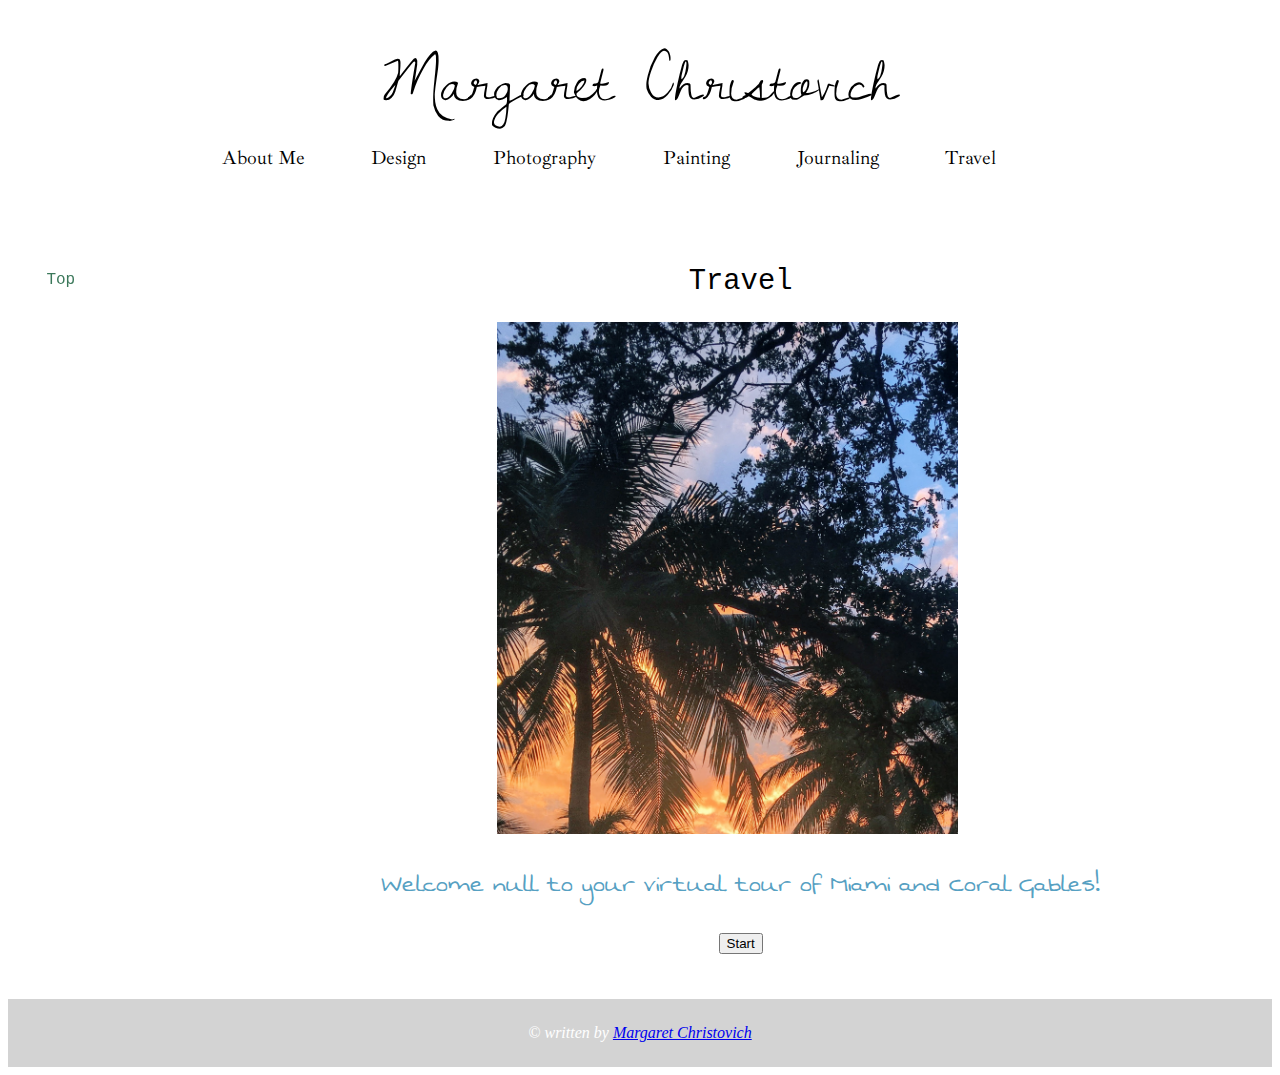
==== five.html @ 2a4e60ed "final" ====
<!DOCTYPE html>

<html>

<head>
	<title>Portfolio Site</title>

	<link rel="stylesheet" href="https://cdnjs.cloudflare.com/ajax/libs/animate.css/3.7.2/animate.min.css">

	<meta charset="UTF-8">
	<meta name="viewport" content="width=device-width, initial-scale=1.0">
	<link rel="stylesheet" type="text/css" href="assets/css/style.css">

<link href="https://fonts.googleapis.com/css?family=Dawning+of+a+New+Day|Ibarra+Real+Nova|Swanky+and+Moo+Moo&display=swap" rel="stylesheet">
</head>

<body>
<a name="top"></a>
	<div id="topGrid">

	<header><a class="top animated bounceHover" href="index.html">Margaret Christovich</a></header>
		 
	<nav>
	<a href="index.html">About Me</a>       
	<a href="two.html" >Design</a>      
	<a href="three.html" >Photography</a>  
	<a href="four.html">Painting</a>
	<a href="six.html">Journaling</a>
	<a href="#">Travel</a>
	</h2>
	</nav>

</div>

<div id="grid">

	<article>
			<h4><a href="#top">Top</a></h4><br>

	</article>

<main>

<h2 class="topTitle">Travel</h2>

<div id="innerGrid5">
	<h1 id="topText"></h1>

		<!--image-->
		<div id="tourImage"></div>

		<h3 id="mainText"></h3>

		<p></p>

		<button id="mainButton">Start</button>
</div>

		<script src="http://ajax.googleapis.com/ajax/libs/jquery/1.9.1/jquery.min.js"></script>


		<!-- linked js file -->
		<script type="text/javascript" src="assets/js/portfolio.js"></script>


</main>

</div>

<footer>
	<address>
		&copy;
		written by <a href="mailto:mxc2092@maimi.edu"> Margaret Christovich</a>
		<br>
	</address>
</footer>
</body>
</html>
---- assets/css/style.css ----
/* DEVICES (mobile version) */
@media only screen and (min-width: 375px){

	.top{
		font-family: 'Dawning of a New Day', cursive;
		color: black;
		text-decoration: none;
		font-size: 1.75em;
	}

	h1 a:visited{
		text-decoration: none;
	}

	h1 a:hover{
		color: darkgrey;
	}

	h1 a:active{
		color:lightblue;
		text-decoration:none;
	} 

	h4 a{
		text-decoration: none;

	}

	h4 a: hover{
		text-decoration: none;
	}

	h4 a:active{
		text-decoration:none;
	}

	h2,h3{
		font-family: 'Swanky and Moo Moo', cursive;
		font-weight:normal;
	}

	h3{
		color: #56A0C2;
	}

	nav a, article a{
		font-family: 'Ibarra Real Nova', serif;
	}

	p,h4{
		font-family: 'Ibarra Real Nova', serif;
	}

	header{
		padding-top:8%;
		text-align: center;
		grid-area: header;
		font-size:1.5em;
	}

	nav{
		grid-area: nav;
		text-align: center;
		padding:1%;
		font-size: .8em;
	}

	article{
		grid-area: menu;
		padding:3%;
		position: fixed;
		display: none;
	}

	main{
		grid-area: main;
		padding:3%;
	}

	footer{
		grid-area: footer;
		background-color: lightgrey;
		text-align: center;
		color: white;
		padding: 2%;
	}

	#topGrid{
		display:grid;
		grid-template-areas:'header'
		'nav';
		grid-template-rows: .75fr .5fr;
		padding-bottom:1%;
	}

	.topTitle{
		font-family:"Courier New", Courier, monospace;
		font-weight:normal;
	}

	address{
		color: white;
	}

	nav a{
		padding-right: 5%;
		text-align: center;
		text-decoration: none;
		color: black;
	}

	nav a:visited{
		color: black;
		text-decoration: none;
	}

	article a{
		color: #3B785A;
		font-family:"Courier New", Courier, monospace;
		font-weight:normal;

	}

	article a:visited{
		color: #3B785A;
		text-decoration: none;
	}

	article a:hover{
		color: #56A0C2;
		font-weight: bold;

	}

	article a:active{

	text-decoration:none;
	}

	nav a:hover{
	color: #56A0C2;
	font-weight: bold;
	}

	nav a:active{
	color: black;
	text-decoration:none;
	}


	@keyframes bounceOut {
	  20% {
	    transform: scale3d(0.4, 0.4, 0.4);
	  }

	  50%,
	  55% {
	    opacity: 1;
	    transform: scale3d(.5, .5, .5);
	  }

	  to {
	    opacity: 0;
	    transform: scale3d(0.3, 0.3, 0.3);
	  }
	}

	.bounceOut {
	  animation-duration: 3s;
	  animation-name: bounceOut;
	}

	@keyframes bounce {
	  from,
	  20%,
	  53%,
	  80%,
	  to {
	    animation-timing-function: cubic-bezier(0.215, 0.61, 0.355, 1);
	    transform: translate3d(0, 0, 0);
	  }

	  40%,
	  43% {
	    animation-timing-function: cubic-bezier(0.755, 0.05, 0.855, 0.06);
	    transform: translate3d(0, -30px, 0);
	  }

	  70% {
	    animation-timing-function: cubic-bezier(0.755, 0.05, 0.855, 0.06);
	    transform: translate3d(0, -15px, 0);
	  }

	  90% {
	    transform: translate3d(0, -4px, 0);
	  }
	}

	h2 a{
		display: inline-block;
	}

	.bounce {
	  animation-name: bounce;
	  transform-origin: center bottom;
	}

	.bounceHover:hover{
	  animation-name: bounce;
	  transform-origin: center center;
	  display: inline-block;
	  animation-duration: 1s;
	}


	.topTitle{
		text-align:center;
	}	

	.onePic1{
		grid-area: pic1;
		background-image: url("../images/smile.JPG");
		background-size: contain;
		background-repeat: no-repeat;
	}	

	.onePic2{
		background-image: url("../images/silly.JPG");
		background-size: contain;
		background-repeat: no-repeat;
		grid-area: pic1;

	}

	.onePic3{
		background-image: url("../images/me2.jpg");
		background-size: contain;
		background-repeat: no-repeat;
		grid-area: pic1;
	}

	.onePic4{
		background-image: url("../images/field.jpg");
		background-size: contain;
		background-repeat: no-repeat;
		grid-area: pic1;
	}

	.onePic5{
		background-image: url("../images/road.jpg");
		background-size: contain;
		background-repeat: no-repeat;
		grid-area: pic1;
	}

	.onePic6{
		background-image: url("../images/turn.jpg");
		background-size: contain;
		background-repeat: no-repeat;
		grid-area: pic1;
	}

	/* Hide the images by default */
	.mySlides {
	  display: none;
	}

	/* Hide the images by default */
	.carnivalSlides {
	  display: none;
	}

	#oneContent1{
		grid-area: content1;
	}

	#onePic7{
		grid-area: pic2;
		background-image: url("../images/grad.jpg");
		background-size: contain;
		background-repeat: no-repeat;
	}

	#oneContent2{
		grid-area: content2;
	}

	#onePic8{
		grid-area: pic3;
		background-image: url("../images/fountain.jpg");
		background-size: cover;
		background-repeat: no-repeat;
	}

	#oneContent3{
		grid-area: content3;
	}


	#oneContent4{
		grid-area: content4;
	}

	#innerGrid1{
	display:grid;
	grid-gap:10px;
	grid-template-areas:'pic1'
	'content1'
	'pic2'
	'content2'
	'pic3'
	'content3'
	'content4';
	grid-template-rows: .5fr .25fr 1fr 1fr .5fr .25fr 1fr;
	padding-bottom:1%;
	}

	#innerGrid2{
	display:grid;
	grid-gap:10px;
	grid-template-areas:'pic1'
	'content1'
	'pic4'
	'content4'
	'pic2'
	'content2'
	'pic3'
	'content3'
	'pic5'
	'content5'
	'pic6'
	'content6';
	padding-bottom:1%;
	grid-template-rows: 1.25fr .75fr 1fr 1fr 2.5fr 1fr 2fr 1fr 1.25fr 1fr 1fr 1fr;
	
	}

	#twoPic1{
	grid-area: pic1;
	background-image: url("../images/design1.jpg");
	background-size: contain;
	background-repeat: no-repeat;
	}
	#twoContent1{
		grid-area: content1;
	}

	#twoPic2{
		grid-area: pic2;
		background-image: url("../images/design2.png");
		background-size: contain;
		background-repeat: no-repeat;
	}
	#twoContent2{
		grid-area: content2;
	}

	#twoPic3{
		grid-area: pic3;
		background-image: url("../images/design3.png");
		background-size: contain;
		background-repeat: no-repeat;
	}
	#twoContent3{
		grid-area: content3;
	}

	#twoPic4{
		grid-area: pic4;
		background-image: url("../images/design4.png");
		background-size: contain;
		background-repeat: no-repeat;
	}

	#twoContent4{
		grid-area: content4;
	}

	#twoPic5{
		grid-area: pic5;
		background-image: url("../images/design5.png");
		background-size: contain;
		background-repeat: no-repeat;
	}

	#twoContent5{
		grid-area: content5;
	}

	#twoPic6{
		grid-area: pic6;
		background-image: url("../images/design6.png");
		background-size: contain;
		background-repeat: no-repeat;
	}

	#twoContent6{
		grid-area: content6;
	}

	#threePic1{
		grid-area: pic1;
		background-image: url("../images/blue1.jpg");
		background-size: contain;
		background-repeat: no-repeat;
	}

	#threePic2{
		grid-area: pic2;
		background-image: url("../images/blue2.jpg");
		background-size: contain;
		background-repeat: no-repeat;
	}

	#threePic3{
		grid-area: pic3;
		background-image: url("../images/blue3.jpg");
		background-size: contain;
		background-repeat: no-repeat;
	}

	#threePic4{
		grid-area: pic4;
		background-image: url("../images/blue4.jpg");
		background-size: contain;
		background-repeat: no-repeat;
	}

	#threePic5{
		grid-area: pic5;
		background-image: url("../images/blue5.jpg");
		background-size: contain;
		background-repeat: no-repeat;
	}

	#threePic6{
		grid-area: pic6;
		background-image: url("../images/blue6.jpg");
		background-size: contain;
		background-repeat: no-repeat;
	}

	#threePic7{
		grid-area: pic7;
		background-image: url("../images/blue7.jpg");
		background-size: contain;
		background-repeat: no-repeat;
	}

	#threePic8{
		grid-area: pic8;
		background-image: url("../images/blue8.jpg");
		background-size: contain;
		background-repeat: no-repeat;
	}

	#threePic9{
		grid-area: pic9;
		background-image: url("../images/blue9.jpg");
		background-size: contain;
		background-repeat: no-repeat;
	}

	#threePic10{
		grid-area: pic10;
		background-image: url("../images/blue10.jpg");
		background-size: contain;
		background-repeat: no-repeat;
	}

	#threePic11{
		grid-area: pic11;
		background-image: url("../images/blue11.jpg");
		background-size: contain;
		background-repeat: no-repeat;
	}

	#threePic12{
		grid-area: pic12;
		background-image: url("../images/blue12.jpg");
		background-size: contain;
		background-repeat: no-repeat;
	}

	#threePic13{
		grid-area: pic13;
		background-image: url("../images/blue13.jpg");
		background-size: contain;
		background-repeat: no-repeat;
	}

	#threePic14{
		grid-area: pic14;
		background-image: url("../images/blue14.jpg");
		background-size: contain;
		background-repeat: no-repeat;
	}

	#threePic15{
		grid-area: pic15;
		background-image: url("../images/blue15.jpg");
		background-size: contain;
		background-repeat: no-repeat;
	}

	#threePic16{
		grid-area: pic16;
		background-image: url("../images/blue16.jpg");
		background-size: contain;
		background-repeat: no-repeat;
	}

	#innerGrid3{
	display:grid;
	grid-gap:10px;
	grid-template-areas:'pic1 pic2'
	'pic3 pic4'
	'pic5 pic6'
	'pic7 pic8'
	'pic9 pic10'
	'pic11 pic12'
	'pic13 pic14'
	'pic15 pic16';
	padding-bottom:1%;
	grid-template-rows: 1fr 1fr 1fr 1fr 1fr 1fr 1fr 1fr;
	height:350vw;
	}

	#innerGrid4{
		display:grid;
		grid-gap:10px;
		grid-template-areas:'content1 content1'
		'pic1 pic1'
		'pic10 pic10'
		'pic3 pic3'
		'pic9 pic9'
		'pic8 pic8'
		'pic2 pic5'
		'pic7 pic4'
		'pic6 pic6'
		'pic11 pic11';
		padding-bottom:1%;
		grid-template-rows: .5fr 5fr 2fr 2fr 1.5fr 1.5fr 1.5fr 1fr 1.5fr 1.5fr;
		grid-template-columns: 1fr 1fr;
		height: 670vw;
	}

	#fourPic1{
		grid-area: pic1;
		background-image: url("../images/letter1.jpg");
		background-size: contain;
		background-repeat: no-repeat;
	}

	#fourContent1{
		grid-area: content1;
	}

	#fourPic2{
		grid-area: pic2;
		background-image: url("../images/letter2.jpg");
		background-size: contain;
		background-repeat: no-repeat;
	}
	#fourPic3{
		grid-area: pic3;
		background-image: url("../images/letter3.jpg");
		background-size: contain;
		background-repeat: no-repeat;
	}
	#fourPic4{
		grid-area: pic4;
		background-image: url("../images/letter4.jpg");
		background-size: contain;
		background-repeat: no-repeat;
	}
	#fourPic5{
		grid-area: pic5;
		background-image: url("../images/letter5.jpg");
		background-size: contain;
		background-repeat: no-repeat;
	}
	#fourPic6{
		grid-area: pic6;
		background-image: url("../images/letter6.jpg");
		background-size: contain;
		background-repeat: no-repeat;
	}
	#fourPic7{
		grid-area: pic7;
		background-image: url("../images/letter7.jpg");
		background-size: contain;
		background-repeat: no-repeat;
	}
	#fourPic8{
		grid-area: pic8;
		background-image: url("../images/letter8.jpg");
		background-size: contain;
		background-repeat: no-repeat;
	}
	#fourPic9{
		grid-area: pic9;
		background-image: url("../images/letter9.jpg");
		background-size: contain;
		background-repeat: no-repeat;
	}
	#fourPic10{
		grid-area: pic10;
		background-image: url("../images/letter10.jpg");
		background-size: contain;
		background-repeat: no-repeat;
	}
	#fourPic11{
		grid-area: pic11;
		background-image: url("../images/letter11.jpg");
		background-size: contain;
		background-repeat: no-repeat;
	}

	#tourImage{
		height: 40vw;
		width: 25vw;
		margin-left: 26vw;
		background-size: cover;
	}

	#innerGrid5{
		text-align: center;
	}

	#innerGrid6{
		display:grid;
		grid-gap:10px;
		grid-template-areas:'content1 content1'
		'pic1 pic4'
		'pic3 pic5'
		'pic2 pic6'
		'pic7 pic8'
		'pic9 pic9';
		padding-bottom:1%;
		grid-template-rows: .2fr 1fr 1fr 1fr 1fr 1fr;
		grid-template-columns: 1fr 1fr;
		height: 250vw;
	}

	#sixContent1{
		grid-area: content1;

	}

	#sixPic1{
		grid-area: pic1;
		background-image: url("../images/page1.jpg");
		background-size: contain;
		background-repeat: no-repeat;
	}

	#sixPic2{
		grid-area: pic2;
		background-image: url("../images/page2.jpg");
		background-size: contain;
		background-repeat: no-repeat;
	}

	#sixPic3{
		grid-area: pic3;
		background-image: url("../images/page3.jpg");
		background-size: contain;
		background-repeat: no-repeat;
	}

	#sixPic4{
		grid-area: pic4;
		background-image: url("../images/page4.jpg");
		background-size: contain;
		background-repeat: no-repeat;
	}

	#sixPic5{
		grid-area: pic5;
		background-image: url("../images/page5.jpg");
		background-size: contain;
		background-repeat: no-repeat;
	}

	#sixPic6{
		grid-area: pic6;
		background-image: url("../images/page6.jpg");
		background-size: contain;
		background-repeat: no-repeat;
	}

	#sixPic7{
		grid-area: pic7;
		background-image: url("../images/page7.jpg");
		background-size: contain;
		background-repeat: no-repeat;
	}

	#sixPic8{
		grid-area: pic8;
		background-image: url("../images/page8.jpg");
		background-size: contain;
		background-repeat: no-repeat;
	}

	#sixPic9{
		grid-area: pic9;
		background-image: url("../images/page9.jpg");
		background-size: contain;
		background-repeat: no-repeat;
	}

}

/* DEVICES (tablets and ipads) */
@media only screen and (min-width: 768px){

	#grid{
	display: grid;
	grid-template-areas: 'menu main';
	grid-gap:10px;
	grid-template-columns: .18fr 1fr;
	padding-bottom: 1%;
	}

	nav{
		font-size: 1em;
	}

	article{
		display: block;
	}

	header{
	padding-top:4%;
	font-size:2.5em;
	}

	#innerGrid1{
	grid-template-rows: 1.5fr .25fr 2fr 1fr 1.5fr .25fr 1fr;
	}

	.mySlides{
		padding-left:10%;
	}

	#innerGrid2{
	grid-template-rows: 1.5fr .25fr 1.75fr .25fr 3.5fr .25fr 3.25fr .25fr 1.75fr .25fr 1.75fr .25fr;
	height:510vw;
	margin-left:0vw;
	}

	#innerGrid3{
	display:grid;
	grid-gap:10px;
	grid-template-areas:'pic1 pic2 pic3'
	'pic4 pic5 pic6'
	'pic7 pic8 pic9'
	'pic10 pic11 pic12'
	'pic13 pic14 pic15';
	padding-bottom:1%;
	grid-template-rows: 1fr 1fr 1fr 1fr 1fr;
	grid-template-columns: 1fr 1fr 1fr;
	height:150vw;
	}

	#innerGrid4{
		display:grid;
		grid-gap:10px;
		grid-template-areas:'content1 content1'
		'pic1 pic1'
		'pic10 pic10'
		'pic3 pic3'
		'pic9 pic9'
		'pic8 pic8'
		'pic2 pic5'
		'pic7 pic4'
		'pic6 pic6'
		'pic11 pic11';
		padding-bottom:1%;
		grid-template-rows: .25fr 4fr 1.5fr 1.75fr 1fr 1fr 1.5fr 1fr 1.5fr 1.5fr;
		grid-template-columns: 1fr 1fr;
		height: 500vw;
	}


	#tourImage{
		height: 70vw;
		width: 50vw;
		margin-left: 12vw;
		background-size: cover;
	}

}

/* DEVICES (laptop and desktops) */
@media only screen and (min-width: 1200px){

	h3,h2{
		font-size:180%;
	}


	.welcome{
		font-size:120%;
	}

	header{
	padding-top:1%;
	font-size:2.5em;
	}

	nav{
		font-size:1.2em;
	}

	#innerGrid1{
		grid-template-areas:'pic1 pic1 content1'
		'content2 content2 pic2'
		'pic3 pic3 content3'
		'content4 content4 content4';
		grid-template-columns: 1fr 1fr 1fr;
		grid-template-rows: 1fr 1fr 1fr 1fr;
		height: 150vw;
	}


	#innerGrid2{
		grid-template-areas:'pic1 pic1 pic1 pic1 pic1 pic1'
		'content1 content1 content1 content1 content1 content1'
		'pic4 pic4 pic4 pic4 pic4 content4'
		'pic2 pic2 pic2 pic3 pic3 pic3'
		'content2 content2 content2 content3 content3 content3'
		'pic5 pic5 pic5 pic5 pic5 pic5'
		'content5 content5 content5 content5 content5 content5'
		'pic6 pic6 pic6 pic6 pic6 content6 ';
		grid-template-rows: 6fr .35fr 3.5fr 5fr .25fr 5fr .25fr 3fr;
		height:200vw;
	}

	#innerGrid3{
		grid-template-areas:'pic1 pic2 pic3 pic4'
		'pic5 pic6 pic7 pic8'
		'pic9 pic10 pic11 pic12'
		'pic13 pic14 pic15 pic16';
		padding-bottom:1%;
		grid-template-rows: 1fr 1fr 1fr 1fr;
		grid-template-columns: 1fr 1fr 1fr 1fr;
		height:80vw;
	}

	#innerGrid4{
		grid-template-areas:'content1 content1 content1 content1 content1 content1'
		'pic10 pic10 pic10 pic1 pic1 pic1'
		'pic3 pic3 pic3 pic1 pic1 pic1'
		'pic9 pic9 pic9 pic8 pic8 pic8'
		'pic2 pic2 pic5 pic5 pic11 pic11'
		'pic7 pic7 pic7 pic4 pic4 pic4'
		'pic6 pic6 pic6 pic6 pic6 pic6';
		padding-bottom:1%;
		grid-template-rows: .5fr 5fr 5fr 4fr 6fr 6fr 5fr;
		grid-template-columns: 1fr 1fr 1fr 1fr 1fr 1fr;
		height: 190vw;
	}

	#tourImage{
		height: 40vw;
		width: 36vw;
		margin-left: 20vw;
		background-size: cover;
	}

}
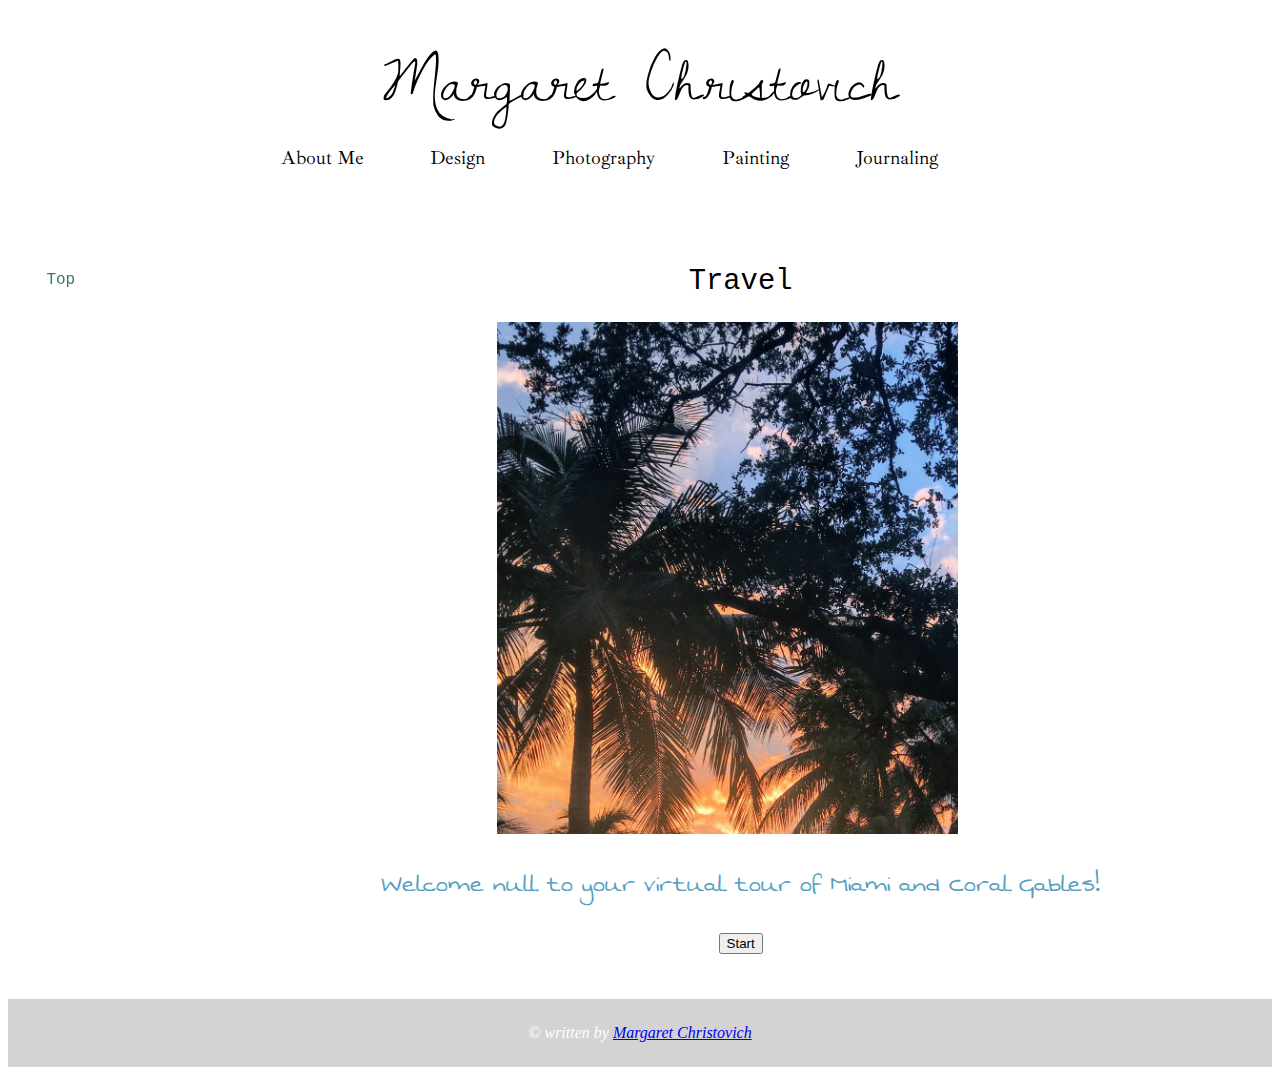
==== commit 1c75d6e7: "delete travel" ====
--- a/five.html
+++ b/five.html
@@ -27,7 +27,6 @@
 	<a href="three.html" >Photography</a>  
 	<a href="four.html">Painting</a>
 	<a href="six.html">Journaling</a>
-	<a href="#">Travel</a>
 	</h2>
 	</nav>
 
@@ -57,10 +56,9 @@
 		<button id="mainButton">Start</button>
 </div>
 
-		<script src="http://ajax.googleapis.com/ajax/libs/jquery/1.9.1/jquery.min.js"></script>
-
 
 		<!-- linked js file -->
+		<script src="https://ajax.googleapis.com/ajax/libs/jquery/1.10.1/jquery.min.js"></script>
 		<script type="text/javascript" src="assets/js/portfolio.js"></script>
 
 
--- a/assets/css/style.css
+++ b/assets/css/style.css
@@ -1,3 +1,5 @@
+
+
 
 /* DEVICES (mobile version) */
 @media only screen and (min-width: 375px){
@@ -234,21 +236,21 @@
 	}
 
 	.onePic3{
-		background-image: url("../images/me2.jpg");
+		background-image: url("../images/me2.JPG");
 		background-size: contain;
 		background-repeat: no-repeat;
 		grid-area: pic1;
 	}
 
 	.onePic4{
-		background-image: url("../images/field.jpg");
+		background-image: url("../images/field.JPG");
 		background-size: contain;
 		background-repeat: no-repeat;
 		grid-area: pic1;
 	}
 
 	.onePic5{
-		background-image: url("../images/road.jpg");
+		background-image: url("../images/road.JPG");
 		background-size: contain;
 		background-repeat: no-repeat;
 		grid-area: pic1;
@@ -401,112 +403,112 @@
 
 	#threePic1{
 		grid-area: pic1;
-		background-image: url("../images/blue1.jpg");
+		background-image: url("../images/blue1.JPG");
 		background-size: contain;
 		background-repeat: no-repeat;
 	}
 
 	#threePic2{
 		grid-area: pic2;
-		background-image: url("../images/blue2.jpg");
+		background-image: url("../images/blue2.JPG");
 		background-size: contain;
 		background-repeat: no-repeat;
 	}
 
 	#threePic3{
 		grid-area: pic3;
-		background-image: url("../images/blue3.jpg");
+		background-image: url("../images/blue3.JPG");
 		background-size: contain;
 		background-repeat: no-repeat;
 	}
 
 	#threePic4{
 		grid-area: pic4;
-		background-image: url("../images/blue4.jpg");
+		background-image: url("../images/blue4.JPG");
 		background-size: contain;
 		background-repeat: no-repeat;
 	}
 
 	#threePic5{
 		grid-area: pic5;
-		background-image: url("../images/blue5.jpg");
+		background-image: url("../images/blue5.JPG");
 		background-size: contain;
 		background-repeat: no-repeat;
 	}
 
 	#threePic6{
 		grid-area: pic6;
-		background-image: url("../images/blue6.jpg");
+		background-image: url("../images/blue6.JPG");
 		background-size: contain;
 		background-repeat: no-repeat;
 	}
 
 	#threePic7{
 		grid-area: pic7;
-		background-image: url("../images/blue7.jpg");
+		background-image: url("../images/blue7.JPG");
 		background-size: contain;
 		background-repeat: no-repeat;
 	}
 
 	#threePic8{
 		grid-area: pic8;
-		background-image: url("../images/blue8.jpg");
+		background-image: url("../images/blue8.JPG");
 		background-size: contain;
 		background-repeat: no-repeat;
 	}
 
 	#threePic9{
 		grid-area: pic9;
-		background-image: url("../images/blue9.jpg");
+		background-image: url("../images/blue9.JPG");
 		background-size: contain;
 		background-repeat: no-repeat;
 	}
 
 	#threePic10{
 		grid-area: pic10;
-		background-image: url("../images/blue10.jpg");
+		background-image: url("../images/blue10.JPG");
 		background-size: contain;
 		background-repeat: no-repeat;
 	}
 
 	#threePic11{
 		grid-area: pic11;
-		background-image: url("../images/blue11.jpg");
+		background-image: url("../images/blue11.JPG");
 		background-size: contain;
 		background-repeat: no-repeat;
 	}
 
 	#threePic12{
 		grid-area: pic12;
-		background-image: url("../images/blue12.jpg");
+		background-image: url("../images/blue12.JPG");
 		background-size: contain;
 		background-repeat: no-repeat;
 	}
 
 	#threePic13{
 		grid-area: pic13;
-		background-image: url("../images/blue13.jpg");
+		background-image: url("../images/blue13.JPG");
 		background-size: contain;
 		background-repeat: no-repeat;
 	}
 
 	#threePic14{
 		grid-area: pic14;
-		background-image: url("../images/blue14.jpg");
+		background-image: url("../images/blue14.JPG");
 		background-size: contain;
 		background-repeat: no-repeat;
 	}
 
 	#threePic15{
 		grid-area: pic15;
-		background-image: url("../images/blue15.jpg");
+		background-image: url("../images/blue15.JPG");
 		background-size: contain;
 		background-repeat: no-repeat;
 	}
 
 	#threePic16{
 		grid-area: pic16;
-		background-image: url("../images/blue16.jpg");
+		background-image: url("../images/blue16.JPG");
 		background-size: contain;
 		background-repeat: no-repeat;
 	}
@@ -548,7 +550,7 @@
 
 	#fourPic1{
 		grid-area: pic1;
-		background-image: url("../images/letter1.jpg");
+		background-image: url("../images/letter1.JPG");
 		background-size: contain;
 		background-repeat: no-repeat;
 	}
@@ -559,13 +561,13 @@
 
 	#fourPic2{
 		grid-area: pic2;
-		background-image: url("../images/letter2.jpg");
+		background-image: url("../images/letter2.JPG");
 		background-size: contain;
 		background-repeat: no-repeat;
 	}
 	#fourPic3{
 		grid-area: pic3;
-		background-image: url("../images/letter3.jpg");
+		background-image: url("../images/letter3.JPG");
 		background-size: contain;
 		background-repeat: no-repeat;
 	}
@@ -589,38 +591,38 @@
 	}
 	#fourPic7{
 		grid-area: pic7;
-		background-image: url("../images/letter7.jpg");
+		background-image: url("../images/letter7.JPG");
 		background-size: contain;
 		background-repeat: no-repeat;
 	}
 	#fourPic8{
 		grid-area: pic8;
-		background-image: url("../images/letter8.jpg");
+		background-image: url("../images/letter8.JPG");
 		background-size: contain;
 		background-repeat: no-repeat;
 	}
 	#fourPic9{
 		grid-area: pic9;
-		background-image: url("../images/letter9.jpg");
+		background-image: url("../images/letter9.JPG");
 		background-size: contain;
 		background-repeat: no-repeat;
 	}
 	#fourPic10{
 		grid-area: pic10;
-		background-image: url("../images/letter10.jpg");
+		background-image: url("../images/letter10.JPG");
 		background-size: contain;
 		background-repeat: no-repeat;
 	}
 	#fourPic11{
 		grid-area: pic11;
-		background-image: url("../images/letter11.jpg");
+		background-image: url("../images/letter11.JPG");
 		background-size: contain;
 		background-repeat: no-repeat;
 	}
 
 	#tourImage{
-		height: 40vw;
-		width: 25vw;
+		height: 70vw;
+		width: 40vw;
 		margin-left: 26vw;
 		background-size: cover;
 	}
@@ -651,63 +653,63 @@
 
 	#sixPic1{
 		grid-area: pic1;
-		background-image: url("../images/page1.jpg");
+		background-image: url("../images/page1.JPG");
 		background-size: contain;
 		background-repeat: no-repeat;
 	}
 
 	#sixPic2{
 		grid-area: pic2;
-		background-image: url("../images/page2.jpg");
+		background-image: url("../images/page2.JPG");
 		background-size: contain;
 		background-repeat: no-repeat;
 	}
 
 	#sixPic3{
 		grid-area: pic3;
-		background-image: url("../images/page3.jpg");
+		background-image: url("../images/page3.JPG");
 		background-size: contain;
 		background-repeat: no-repeat;
 	}
 
 	#sixPic4{
 		grid-area: pic4;
-		background-image: url("../images/page4.jpg");
+		background-image: url("../images/page4.JPG");
 		background-size: contain;
 		background-repeat: no-repeat;
 	}
 
 	#sixPic5{
 		grid-area: pic5;
-		background-image: url("../images/page5.jpg");
+		background-image: url("../images/page5.JPG");
 		background-size: contain;
 		background-repeat: no-repeat;
 	}
 
 	#sixPic6{
 		grid-area: pic6;
-		background-image: url("../images/page6.jpg");
+		background-image: url("../images/page6.JPG");
 		background-size: contain;
 		background-repeat: no-repeat;
 	}
 
 	#sixPic7{
 		grid-area: pic7;
-		background-image: url("../images/page7.jpg");
+		background-image: url("../images/page7.JPG");
 		background-size: contain;
 		background-repeat: no-repeat;
 	}
 
 	#sixPic8{
 		grid-area: pic8;
-		background-image: url("../images/page8.jpg");
+		background-image: url("../images/page8.JPG");
 		background-size: contain;
 		background-repeat: no-repeat;
 	}
 
 	#sixPic9{
 		grid-area: pic9;
-		background-image: url("../images/page9.jpg");
+		background-image: url("../images/page9.JPG");
 		background-size: contain;
 		background-repeat: no-repeat;
 	}
